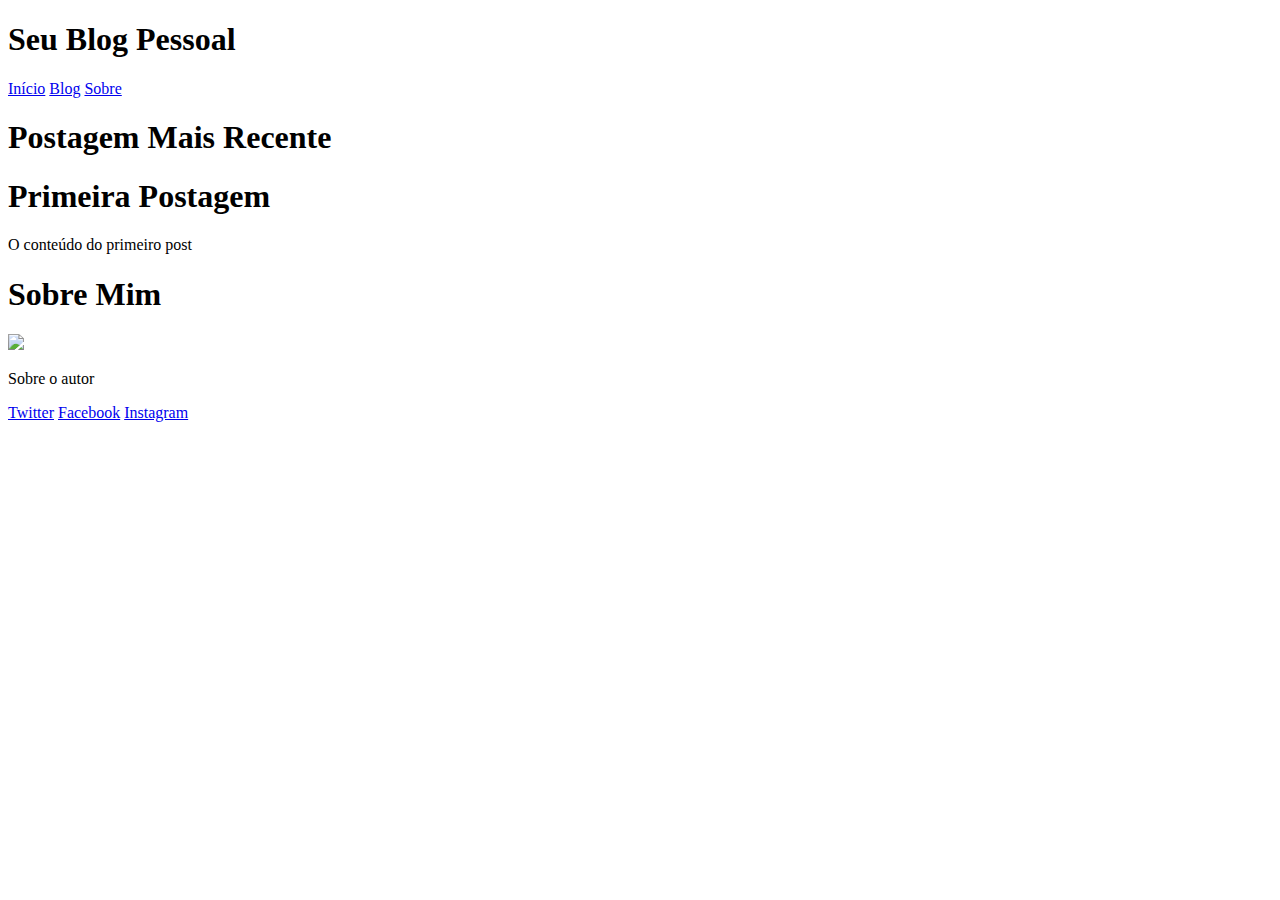
==== index.html @ b42dee5d "Add files via upload" ====
<!DOCTYPE html>
<html lang="en">
<head>
    <meta charset="UTF-8">
    <meta name="viewport" content="width=device-width, initial-scale=1.0">
    <title>Document</title>
</head>
<body>
    <header>   
        <h1>Seu Blog Pessoal</h1>
        <nav>
           <a href=”dominio.tld/home”>Início</a>
           <a href=”dominio.tld/blog”>Blog</a>
           <a href=”dominio.tld/sobre”>Sobre</a>
           <link rel="stylesheet" href="style.css">
        </nav>
    </header>
    <main>
       <div class=”row">
          <div class="post-text-box">
            <h1>Postagem Mais Recente</h1>
            <section>
               <h1>Primeira Postagem</h1>
               <p>O conteúdo do primeiro post</p>
            </section>
          </div>
          <div class=”profile”>
            <h1>Sobre Mim</h1>
            <img src=”foto-de-perfil.png”>
            <p>Sobre o autor</p>
          </div>  
       </div>        
    </main>
    <footer>
        <a href=”twitter.com/autor”>Twitter</a>
        <a href=”facebook.com/autor”>Facebook</a>
        <a href=”instagram.com/autor”>Instagram</a>
    </footer>
</body>
</html>
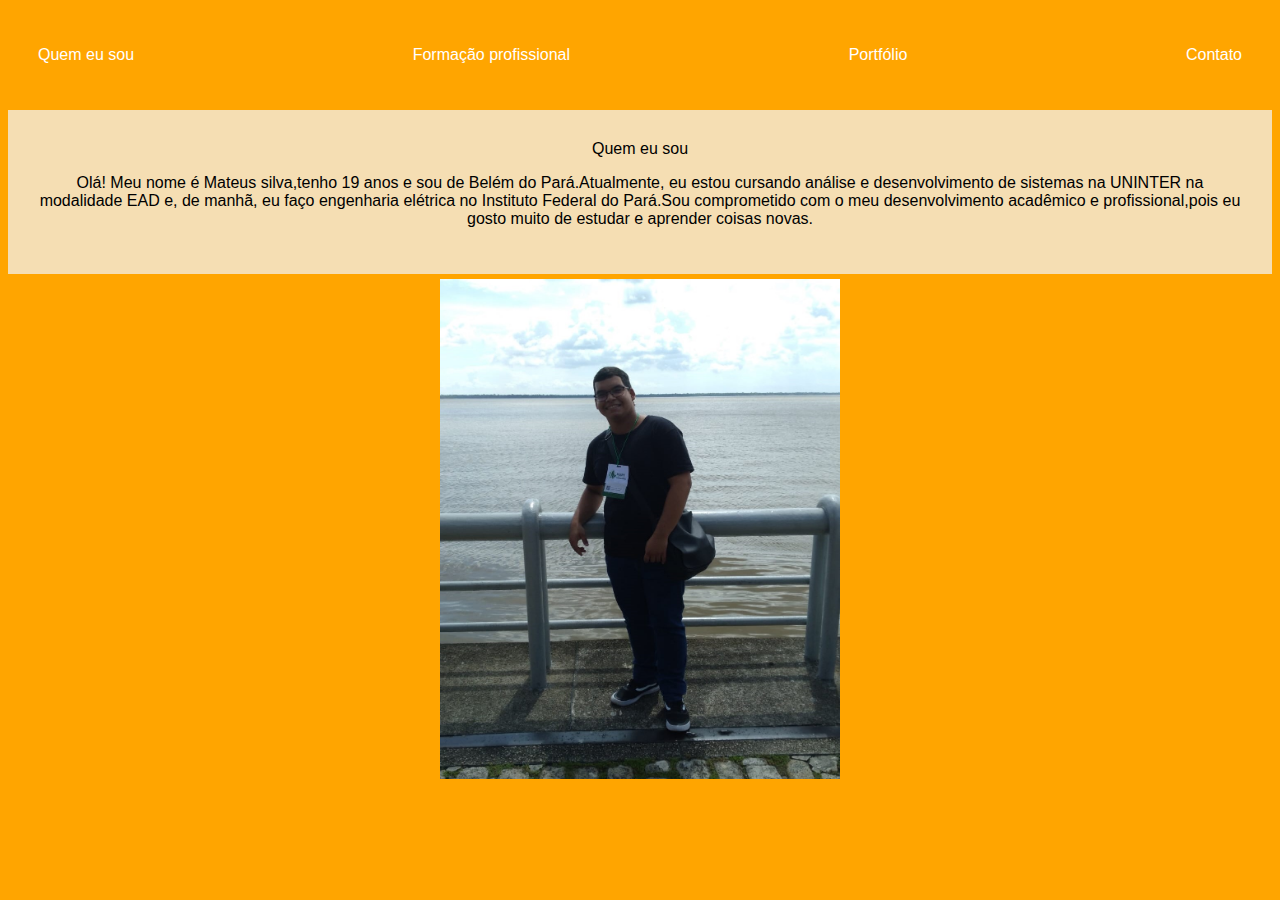
==== commit 45f4016e: "Add files via upload" ====
--- a/index.html
+++ b/index.html
@@ -1,40 +1,43 @@
 <!DOCTYPE html>
-<html lang="en">
+<html lang="pt-br">
 <head>
     <meta charset="UTF-8">
     <meta name="viewport" content="width=device-width, initial-scale=1.0">
-    <title>Document</title>
+    <meta http-equiv="X-UA-Compatible" content="IE=edge">
+    <title>Portfólio Pessoal</title>
+    <link rel="stylesheet" href="style.css">
 </head>
 <body>
-    <header>   
-        <h1>Seu Blog Pessoal</h1>
-        <nav>
-           <a href=”dominio.tld/home”>Início</a>
-           <a href=”dominio.tld/blog”>Blog</a>
-           <a href=”dominio.tld/sobre”>Sobre</a>
-           <link rel="stylesheet" href="style.css">
-        </nav>
-    </header>
-    <main>
-       <div class=”row">
-          <div class="post-text-box">
-            <h1>Postagem Mais Recente</h1>
-            <section>
-               <h1>Primeira Postagem</h1>
-               <p>O conteúdo do primeiro post</p>
-            </section>
-          </div>
-          <div class=”profile”>
-            <h1>Sobre Mim</h1>
-            <img src=”foto-de-perfil.png”>
-            <p>Sobre o autor</p>
-          </div>  
-       </div>        
+    <nav>
+        <ul>
+            <li>
+                <a href="index.html">Quem eu sou</a>
+            </li>
+            <li>
+                <a href="formaçaoprofissional.html">Formação profissional</a>
+            </li>
+            <li>
+                <a href="port.html">Portfólio</a>
+            </li>
+            <li>
+                <a href="cont.html">Contato</a>
+            </li>
+        </ul>
+    </nav>
+
+    <main style="background-color: wheat; padding: 30px; text-align: center;"        
+        <section
+          <h2>Quem eu sou</h2> 
+          <p>Olá! Meu nome é Mateus silva,tenho 19 anos e sou de Belém do Pará.Atualmente, eu estou cursando análise e desenvolvimento de sistemas na UNINTER na modalidade EAD e, de manhã, eu faço engenharia elétrica no Instituto Federal do Pará.Sou comprometido com o meu desenvolvimento acadêmico e profissional,pois eu gosto muito de estudar e aprender coisas novas.
+          </p>
+        </section>
     </main>
-    <footer>
-        <a href=”twitter.com/autor”>Twitter</a>
-        <a href=”facebook.com/autor”>Facebook</a>
-        <a href=”instagram.com/autor”>Instagram</a>
-    </footer>
+ <header>
+    <div class="center">
+        <img src="mateus.foto.png" alt="mateus" title="ver-o-peso"
+    </div>
+    
+ </header>
+    
 </body>
 </html>--- a/style.css
+++ b/style.css
@@ -0,0 +1,43 @@
+/*Estilo das páginas e das fontes*/
+body {
+    color: black; 
+    background-color:  orange; 
+    font-family: Arial, Helvetica, sans-serif; 
+
+}    
+/*Estilo dos links presentes no topo das páginas*/
+ul {
+    display: flex;
+    justify-content: space-between;
+    list-style-type: none;
+    align-items: center;
+    padding: 30px;
+}
+/*Estilo das cores dos links.*/
+a {
+    color: white;
+    text-decoration: none;
+}
+/* ajuste da foto no index.html*/
+img {
+   margin: 5px;
+   width: 400px;
+   height: 500px;
+
+}
+/* Centraliza a foto dentro do elemento classe 'center' no index.html */
+.center {
+    text-align: center;
+}
+/*Estilo do main da Formação profissional e do portfólio*/
+ol {
+    display: block;
+    list-style-type: none;
+    position: relative;
+    top: 90px;
+    text-align: center;
+    background-color: darkgreen;
+    padding: 50px;
+}
+
+
